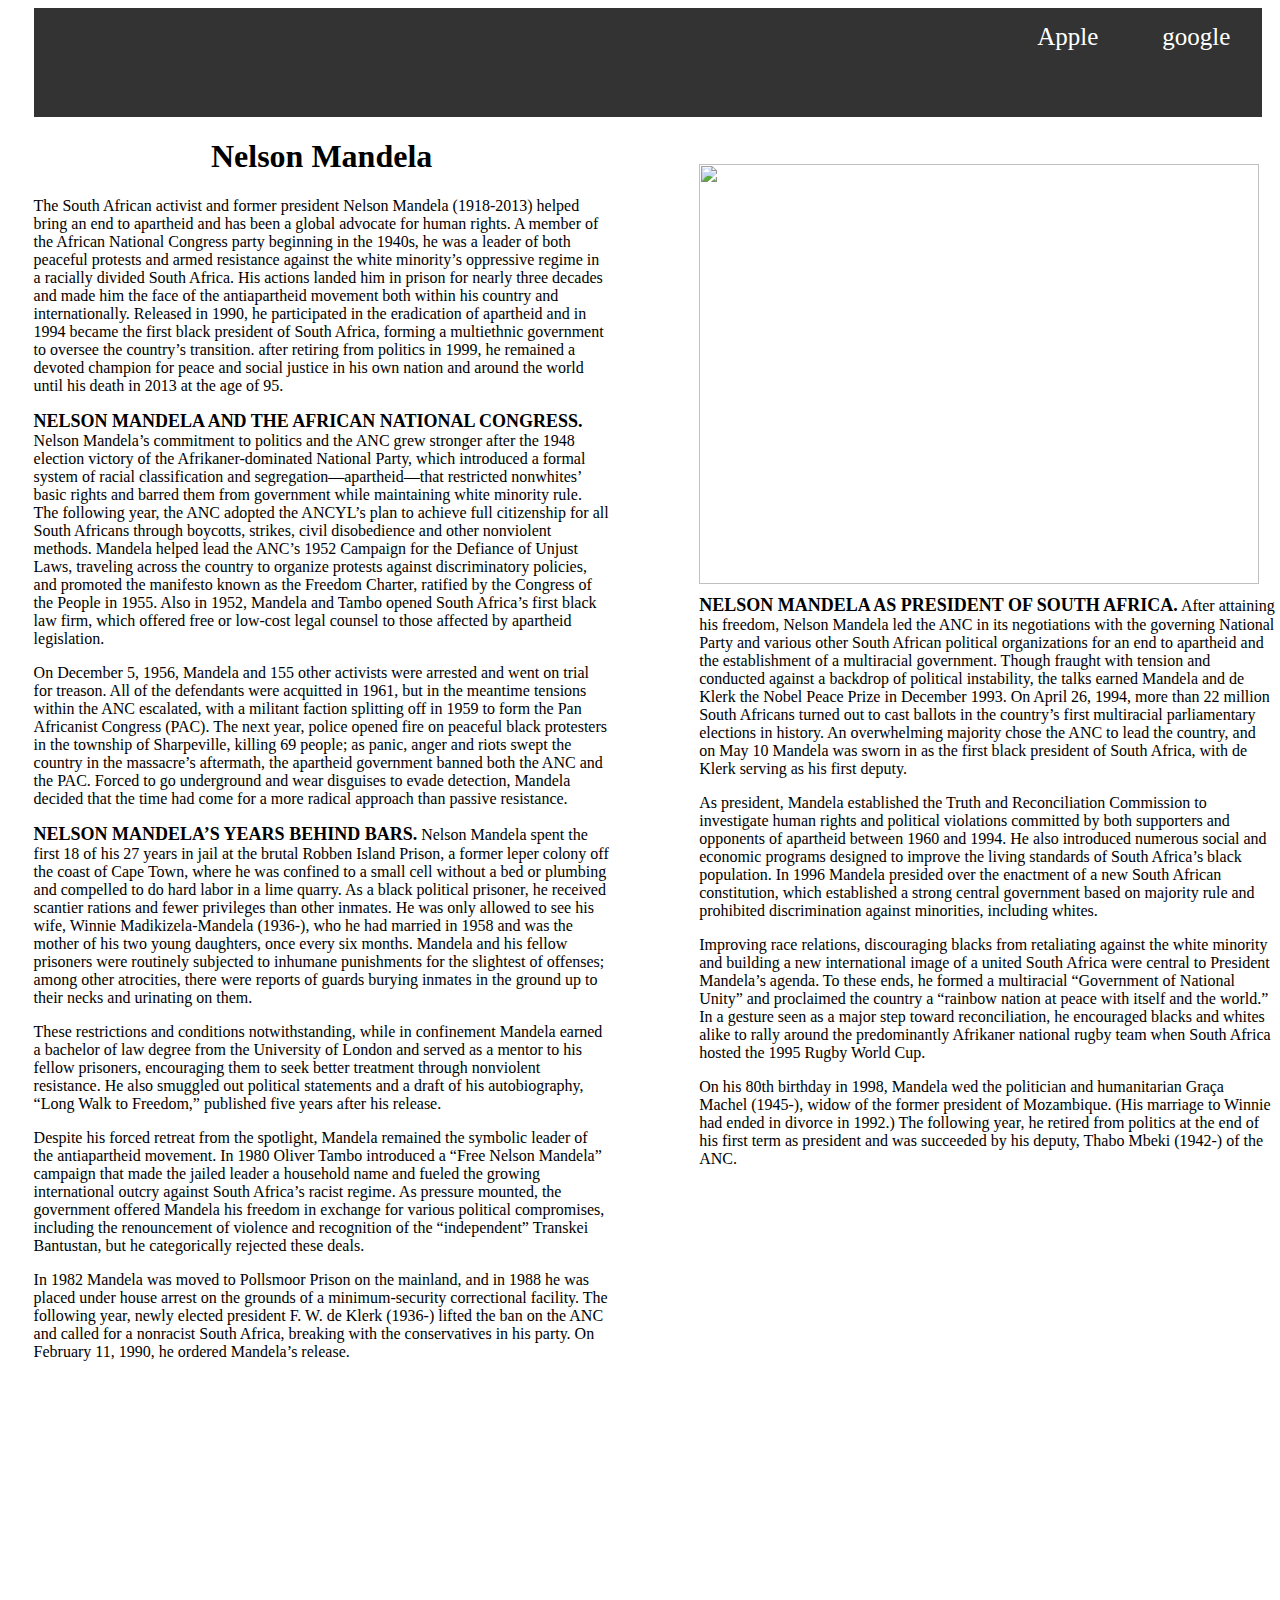
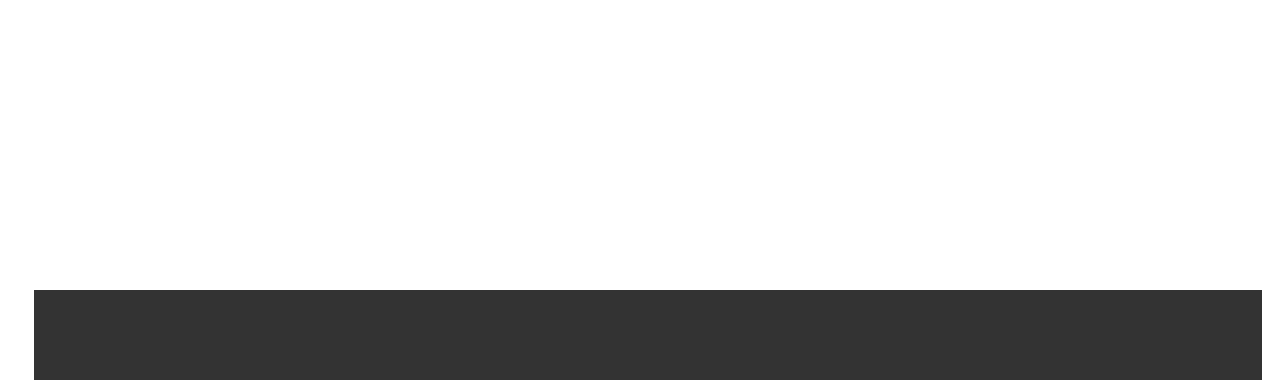
==== third/index.html @ aad1a84c "completed" ====
<!DOCTYPE html>
<html>
  <head>
    <meta charset="utf-8">
    <title>html css day2 project3</title>
    <link rel="stylesheet" href="style.css"/>
  </head>
  <body>
    <div class="header">
      <a class="w3-btn" href="https://www.google.com/">google</a>
      <a class="w4-btn" href="www.apple.com/">Apple</a>
    </div>
      <div class="container">
           <h1>Nelson Mandela</h1>
           <div <p>The South African activist and former president Nelson Mandela (1918-2013) helped bring an end to apartheid and has been a global advocate for human rights. A member of the African National Congress party beginning in the 1940s, he was a leader of both peaceful protests and armed resistance against the white minority’s oppressive regime in a racially divided South Africa. His actions landed him in prison for nearly three decades and made him the face of the antiapartheid movement both within his country and internationally. Released in 1990, he participated in the eradication of apartheid and in 1994 became the first black president of South Africa, forming a multiethnic government to oversee the country’s transition. after retiring from politics in 1999, he remained a devoted champion for peace and social justice in his own nation and around the world until his death in 2013 at the age of 95.</p></div>
           <div <p><span>NELSON MANDELA AND THE AFRICAN NATIONAL CONGRESS.</span>
Nelson Mandela’s commitment to politics and the ANC grew stronger after the 1948 election victory of the Afrikaner-dominated National Party, which introduced a formal system of racial classification and segregation—apartheid—that restricted nonwhites’ basic rights and barred them from government while maintaining white minority rule. The following year, the ANC adopted the ANCYL’s plan to achieve full citizenship for all South Africans through boycotts, strikes, civil disobedience and other nonviolent methods. Mandela helped lead the ANC’s 1952 Campaign for the Defiance of Unjust Laws, traveling across the country to organize protests against discriminatory policies, and promoted the manifesto known as the Freedom Charter, ratified by the Congress of the People in 1955. Also in 1952, Mandela and Tambo opened South Africa’s first black law firm, which offered free or low-cost legal counsel to those affected by apartheid legislation.</p></div>
           <div <p>On December 5, 1956, Mandela and 155 other activists were arrested and went on trial for treason. All of the defendants were acquitted in 1961, but in the meantime tensions within the ANC escalated, with a militant faction splitting off in 1959 to form the Pan Africanist Congress (PAC). The next year, police opened fire on peaceful black protesters in the township of Sharpeville, killing 69 people; as panic, anger and riots swept the country in the massacre’s aftermath, the apartheid government banned both the ANC and the PAC. Forced to go underground and wear disguises to evade detection, Mandela decided that the time had come for a more radical approach than passive resistance.</p></div>
           <div <p><span>NELSON MANDELA’S YEARS BEHIND BARS.</span>
Nelson Mandela spent the first 18 of his 27 years in jail at the brutal Robben Island Prison, a former leper colony off the coast of Cape Town, where he was confined to a small cell without a bed or plumbing and compelled to do hard labor in a lime quarry. As a black political prisoner, he received scantier rations and fewer privileges than other inmates. He was only allowed to see his wife, Winnie Madikizela-Mandela (1936-), who he had married in 1958 and was the mother of his two young daughters, once every six months. Mandela and his fellow prisoners were routinely subjected to inhumane punishments for the slightest of offenses; among other atrocities, there were reports of guards burying inmates in the ground up to their necks and urinating on them.</p></div>
           <div <p>These restrictions and conditions notwithstanding, while in confinement Mandela earned a bachelor of law degree from the University of London and served as a mentor to his fellow prisoners, encouraging them to seek better treatment through nonviolent resistance. He also smuggled out political statements and a draft of his autobiography, “Long Walk to Freedom,” published five years after his release.</p></div>
           <div <p>Despite his forced retreat from the spotlight, Mandela remained the symbolic leader of the antiapartheid movement. In 1980 Oliver Tambo introduced a “Free Nelson Mandela” campaign that made the jailed leader a household name and fueled the growing international outcry against South Africa’s racist regime. As pressure mounted, the government offered Mandela his freedom in exchange for various political compromises, including the renouncement of violence and recognition of the “independent” Transkei Bantustan, but he categorically rejected these deals.</p></div>
           <div <p>In 1982 Mandela was moved to Pollsmoor Prison on the mainland, and in 1988 he was placed under house arrest on the grounds of a minimum-security correctional facility. The following year, newly elected president F. W. de Klerk (1936-) lifted the ban on the ANC and called for a nonracist South Africa, breaking with the conservatives in his party. On February 11, 1990, he ordered Mandela’s release.</p></div>
      </div>
  <div class="right">
        <img class="irc_mi irMs_BLTbma0-pQOPx8XEepE" alt="" style="margin-top: 47px;" src="http://img2.timeinc.net/people/i/2013/gallery/nelson-mandela/nelson-mandela-400.jpg" width="560" height="420">
        <div <p><span>NELSON MANDELA AS PRESIDENT OF SOUTH AFRICA.</span>
After attaining his freedom, Nelson Mandela led the ANC in its negotiations with the governing National Party and various other South African political organizations for an end to apartheid and the establishment of a multiracial government. Though fraught with tension and conducted against a backdrop of political instability, the talks earned Mandela and de Klerk the Nobel Peace Prize in December 1993. On April 26, 1994, more than 22 million South Africans turned out to cast ballots in the country’s first multiracial parliamentary elections in history. An overwhelming majority chose the ANC to lead the country, and on May 10 Mandela was sworn in as the first black president of South Africa, with de Klerk serving as his first deputy.</p></div>
        <div <p>As president, Mandela established the Truth and Reconciliation Commission to investigate human rights and political violations committed by both supporters and opponents of apartheid between 1960 and 1994. He also introduced numerous social and economic programs designed to improve the living standards of South Africa’s black population. In 1996 Mandela presided over the enactment of a new South African constitution, which established a strong central government based on majority rule and prohibited discrimination against minorities, including whites.</p></div>
        <div <p>Improving race relations, discouraging blacks from retaliating against the white minority and building a new international image of a united South Africa were central to President Mandela’s agenda. To these ends, he formed a multiracial “Government of National Unity” and proclaimed the country a “rainbow nation at peace with itself and the world.” In a gesture seen as a major step toward reconciliation, he encouraged blacks and whites alike to rally around the predominantly Afrikaner national rugby team when South Africa hosted the 1995 Rugby World Cup.</p></div>
        <div <p>On his 80th birthday in 1998, Mandela wed the politician and humanitarian Graça Machel (1945-), widow of the former president of Mozambique. (His marriage to Winnie had ended in divorce in 1992.) The following year, he retired from politics at the end of his first term as president and was succeeded by his deputy, Thabo Mbeki (1942-) of the ANC.</p></div>
  </div>
         <div id="footer"></div>
  </body>
</html>
---- third/style.css ----
html, body {
  height: 110%;
  width: 100%;
}
.header {
  height: 10%;
  width: 96%;
  background-color: #333333;
  margin-left: 2%;
  margin-right: 5%;
}
.w3-btn {
  border: none;
  color: white;
  padding: 15px 32px;
  text-align: center;
  text-decoration: none;
  display: inline-block;
  font-size: 25px;
  float: right;
  background-color: none;
}
.w4-btn {
  border: none;
  color: white;
  padding: 15px 32px;
  text-align: center;
  text-decoration: none;
  display: inline-block;
  font-size: 25px;
  float: right;
  background-color: none;
}
.w3-btn:hover {
  border: none;
  color: white;
  padding: 15px 32px;
  text-align: center;
  text-decoration: none;
  display: inline-block;
  font-size: 30px;
  float: right;
  background-color: none;
}
.w4-btn:hover {
  border: none;
  color: white;
  padding: 15px 32px;
  text-align: center;
  text-decoration: none;
  display: inline-block;
  font-size: 30px;
  float: right;
  background-color: none;
}
.container {
  height: 140%;
  width: 45%;
  float: left;
  margin-left: 2%;
}
.right {
  height: 140%;
  width: 45%;
  float: right;
  margin-right: 1%;
}
img {
  margin-bottom: 2%;
}
span {
  font-size: 18px;
  font-weight: bolder;
  font-family: fantasy;
}
h1 {
  font-size: 32px;
  font-weight: bolder;
  font-family: cursive;
  text-align: center;
}
#footer {
  height: 10%;
  width: 96%;
  background-color: #333333;
  position: absolute;
  top: 210%;
  margin-left: 2%;
  margin-right: 5%;
}
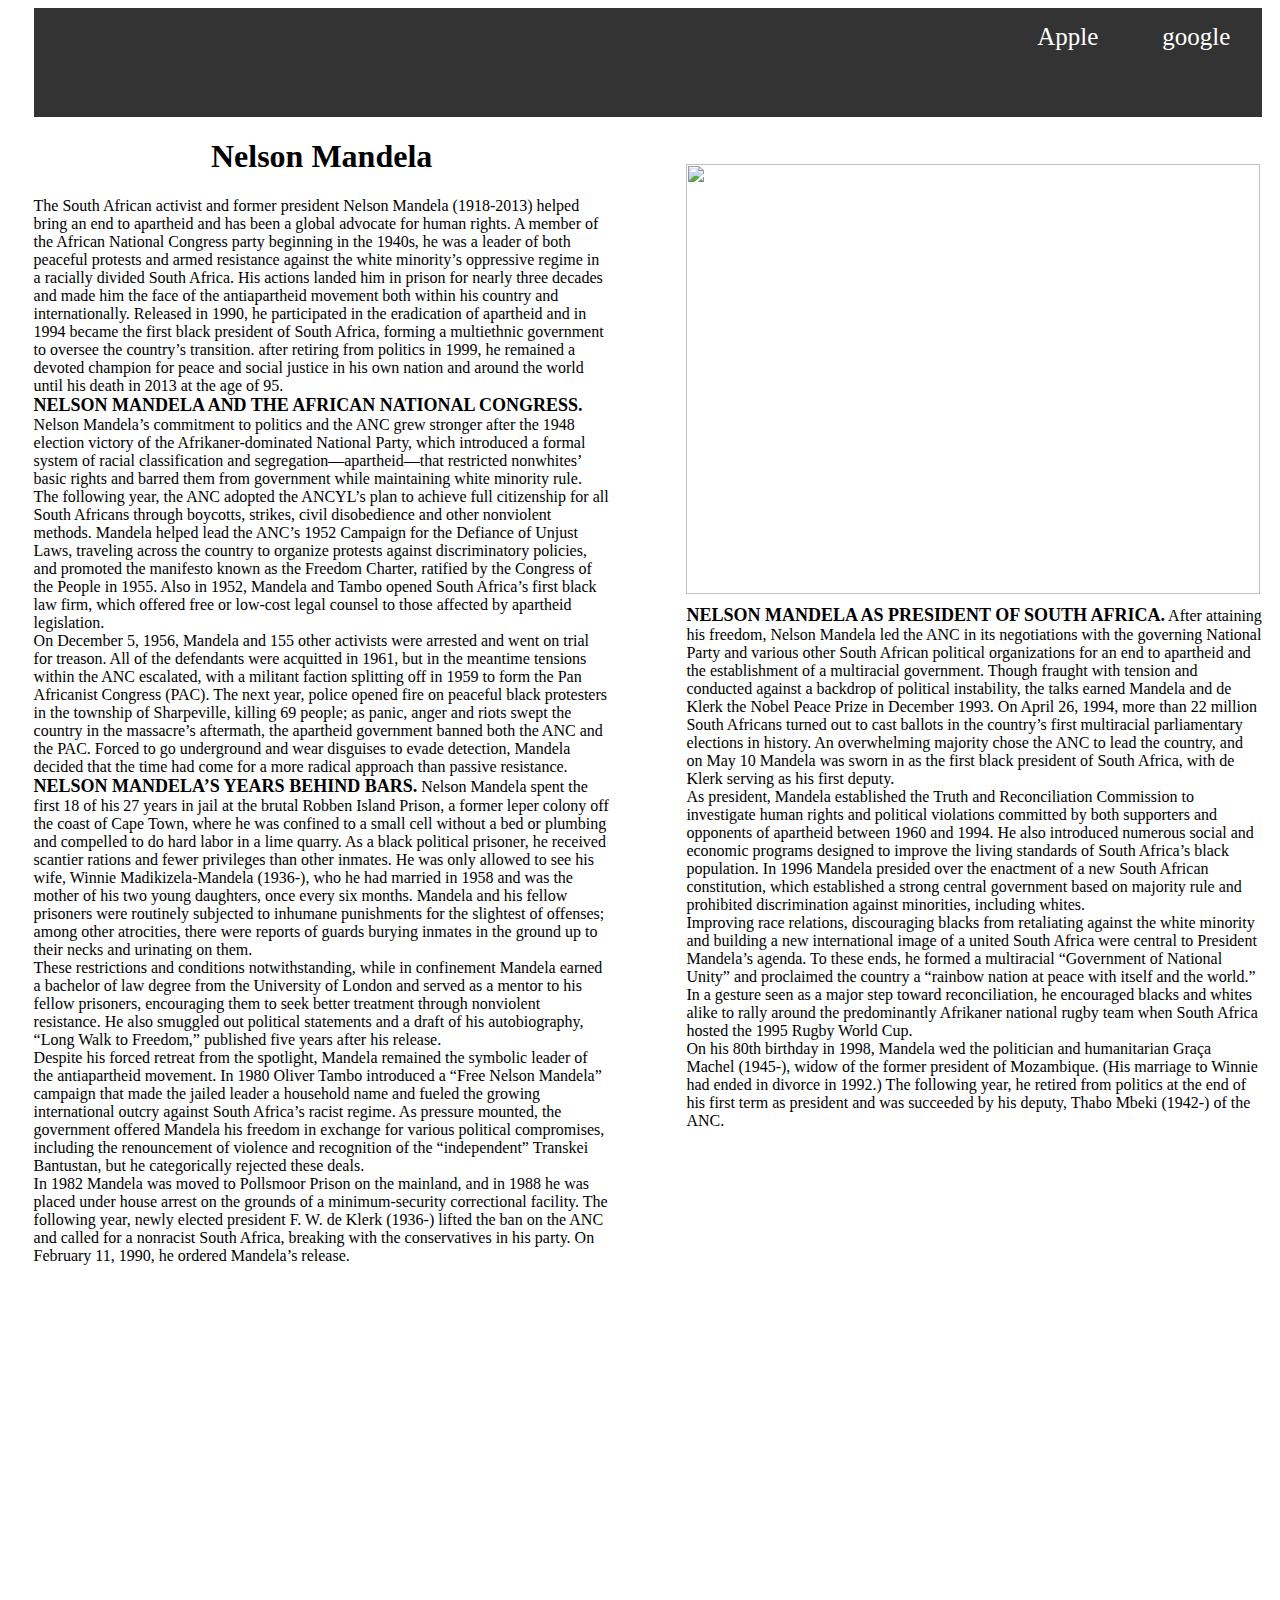
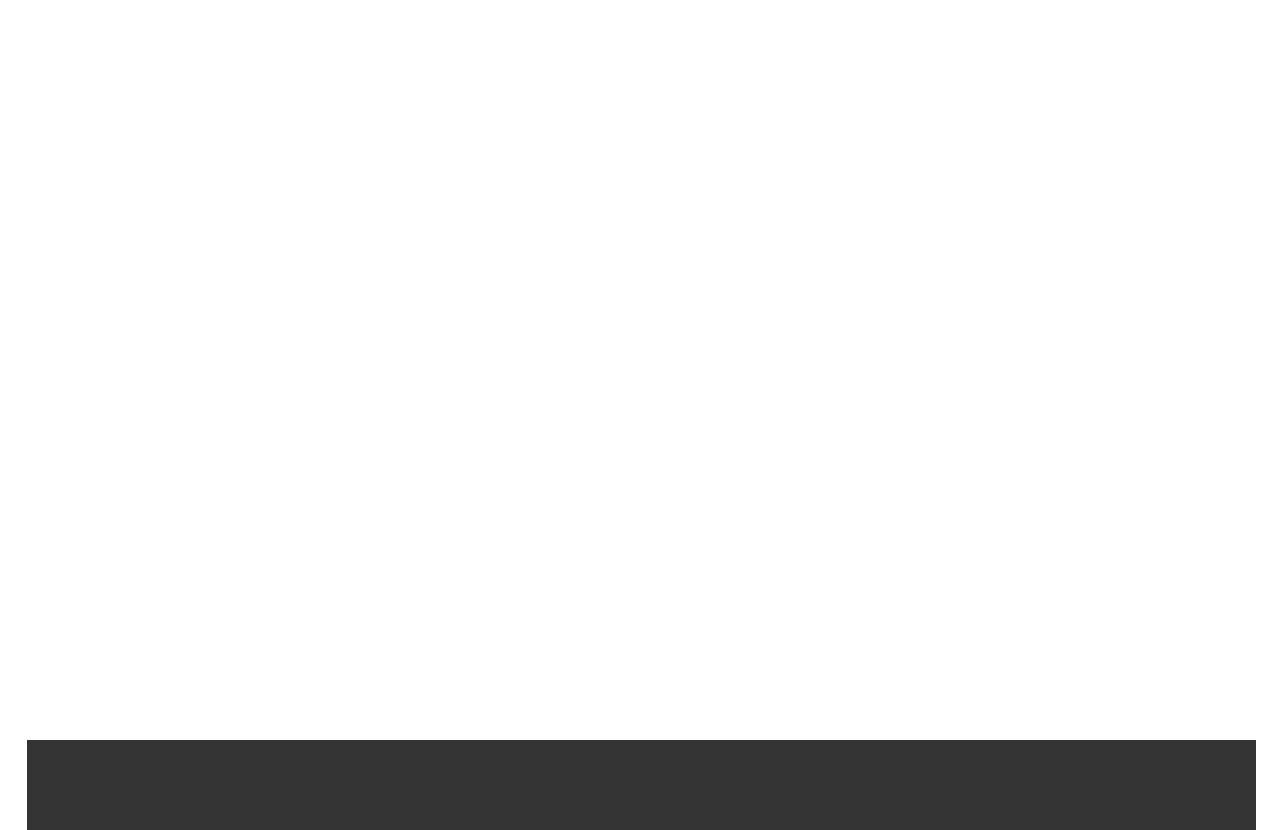
==== commit 7b30dcb2: "added text" ====
--- a/third/index.html
+++ b/third/index.html
@@ -12,23 +12,23 @@
     </div>
       <div class="container">
            <h1>Nelson Mandela</h1>
-           <div <p>The South African activist and former president Nelson Mandela (1918-2013) helped bring an end to apartheid and has been a global advocate for human rights. A member of the African National Congress party beginning in the 1940s, he was a leader of both peaceful protests and armed resistance against the white minority’s oppressive regime in a racially divided South Africa. His actions landed him in prison for nearly three decades and made him the face of the antiapartheid movement both within his country and internationally. Released in 1990, he participated in the eradication of apartheid and in 1994 became the first black president of South Africa, forming a multiethnic government to oversee the country’s transition. after retiring from politics in 1999, he remained a devoted champion for peace and social justice in his own nation and around the world until his death in 2013 at the age of 95.</p></div>
-           <div <p><span>NELSON MANDELA AND THE AFRICAN NATIONAL CONGRESS.</span>
-Nelson Mandela’s commitment to politics and the ANC grew stronger after the 1948 election victory of the Afrikaner-dominated National Party, which introduced a formal system of racial classification and segregation—apartheid—that restricted nonwhites’ basic rights and barred them from government while maintaining white minority rule. The following year, the ANC adopted the ANCYL’s plan to achieve full citizenship for all South Africans through boycotts, strikes, civil disobedience and other nonviolent methods. Mandela helped lead the ANC’s 1952 Campaign for the Defiance of Unjust Laws, traveling across the country to organize protests against discriminatory policies, and promoted the manifesto known as the Freedom Charter, ratified by the Congress of the People in 1955. Also in 1952, Mandela and Tambo opened South Africa’s first black law firm, which offered free or low-cost legal counsel to those affected by apartheid legislation.</p></div>
-           <div <p>On December 5, 1956, Mandela and 155 other activists were arrested and went on trial for treason. All of the defendants were acquitted in 1961, but in the meantime tensions within the ANC escalated, with a militant faction splitting off in 1959 to form the Pan Africanist Congress (PAC). The next year, police opened fire on peaceful black protesters in the township of Sharpeville, killing 69 people; as panic, anger and riots swept the country in the massacre’s aftermath, the apartheid government banned both the ANC and the PAC. Forced to go underground and wear disguises to evade detection, Mandela decided that the time had come for a more radical approach than passive resistance.</p></div>
-           <div <p><span>NELSON MANDELA’S YEARS BEHIND BARS.</span>
-Nelson Mandela spent the first 18 of his 27 years in jail at the brutal Robben Island Prison, a former leper colony off the coast of Cape Town, where he was confined to a small cell without a bed or plumbing and compelled to do hard labor in a lime quarry. As a black political prisoner, he received scantier rations and fewer privileges than other inmates. He was only allowed to see his wife, Winnie Madikizela-Mandela (1936-), who he had married in 1958 and was the mother of his two young daughters, once every six months. Mandela and his fellow prisoners were routinely subjected to inhumane punishments for the slightest of offenses; among other atrocities, there were reports of guards burying inmates in the ground up to their necks and urinating on them.</p></div>
-           <div <p>These restrictions and conditions notwithstanding, while in confinement Mandela earned a bachelor of law degree from the University of London and served as a mentor to his fellow prisoners, encouraging them to seek better treatment through nonviolent resistance. He also smuggled out political statements and a draft of his autobiography, “Long Walk to Freedom,” published five years after his release.</p></div>
-           <div <p>Despite his forced retreat from the spotlight, Mandela remained the symbolic leader of the antiapartheid movement. In 1980 Oliver Tambo introduced a “Free Nelson Mandela” campaign that made the jailed leader a household name and fueled the growing international outcry against South Africa’s racist regime. As pressure mounted, the government offered Mandela his freedom in exchange for various political compromises, including the renouncement of violence and recognition of the “independent” Transkei Bantustan, but he categorically rejected these deals.</p></div>
-           <div <p>In 1982 Mandela was moved to Pollsmoor Prison on the mainland, and in 1988 he was placed under house arrest on the grounds of a minimum-security correctional facility. The following year, newly elected president F. W. de Klerk (1936-) lifted the ban on the ANC and called for a nonracist South Africa, breaking with the conservatives in his party. On February 11, 1990, he ordered Mandela’s release.</p></div>
+           <div> The South African activist and former president Nelson Mandela (1918-2013) helped bring an end to apartheid and has been a global advocate for human rights. A member of the African National Congress party beginning in the 1940s, he was a leader of both peaceful protests and armed resistance against the white minority’s oppressive regime in a racially divided South Africa. His actions landed him in prison for nearly three decades and made him the face of the antiapartheid movement both within his country and internationally. Released in 1990, he participated in the eradication of apartheid and in 1994 became the first black president of South Africa, forming a multiethnic government to oversee the country’s transition. after retiring from politics in 1999, he remained a devoted champion for peace and social justice in his own nation and around the world until his death in 2013 at the age of 95.</div>
+           <div> <span>NELSON MANDELA AND THE AFRICAN NATIONAL CONGRESS.</span>
+Nelson Mandela’s commitment to politics and the ANC grew stronger after the 1948 election victory of the Afrikaner-dominated National Party, which introduced a formal system of racial classification and segregation—apartheid—that restricted nonwhites’ basic rights and barred them from government while maintaining white minority rule. The following year, the ANC adopted the ANCYL’s plan to achieve full citizenship for all South Africans through boycotts, strikes, civil disobedience and other nonviolent methods. Mandela helped lead the ANC’s 1952 Campaign for the Defiance of Unjust Laws, traveling across the country to organize protests against discriminatory policies, and promoted the manifesto known as the Freedom Charter, ratified by the Congress of the People in 1955. Also in 1952, Mandela and Tambo opened South Africa’s first black law firm, which offered free or low-cost legal counsel to those affected by apartheid legislation.</div>
+           <div> On December 5, 1956, Mandela and 155 other activists were arrested and went on trial for treason. All of the defendants were acquitted in 1961, but in the meantime tensions within the ANC escalated, with a militant faction splitting off in 1959 to form the Pan Africanist Congress (PAC). The next year, police opened fire on peaceful black protesters in the township of Sharpeville, killing 69 people; as panic, anger and riots swept the country in the massacre’s aftermath, the apartheid government banned both the ANC and the PAC. Forced to go underground and wear disguises to evade detection, Mandela decided that the time had come for a more radical approach than passive resistance.</div>
+           <div> <span>NELSON MANDELA’S YEARS BEHIND BARS.</span>
+Nelson Mandela spent the first 18 of his 27 years in jail at the brutal Robben Island Prison, a former leper colony off the coast of Cape Town, where he was confined to a small cell without a bed or plumbing and compelled to do hard labor in a lime quarry. As a black political prisoner, he received scantier rations and fewer privileges than other inmates. He was only allowed to see his wife, Winnie Madikizela-Mandela (1936-), who he had married in 1958 and was the mother of his two young daughters, once every six months. Mandela and his fellow prisoners were routinely subjected to inhumane punishments for the slightest of offenses; among other atrocities, there were reports of guards burying inmates in the ground up to their necks and urinating on them.</div>
+           <div> These restrictions and conditions notwithstanding, while in confinement Mandela earned a bachelor of law degree from the University of London and served as a mentor to his fellow prisoners, encouraging them to seek better treatment through nonviolent resistance. He also smuggled out political statements and a draft of his autobiography, “Long Walk to Freedom,” published five years after his release.</div>
+           <div> Despite his forced retreat from the spotlight, Mandela remained the symbolic leader of the antiapartheid movement. In 1980 Oliver Tambo introduced a “Free Nelson Mandela” campaign that made the jailed leader a household name and fueled the growing international outcry against South Africa’s racist regime. As pressure mounted, the government offered Mandela his freedom in exchange for various political compromises, including the renouncement of violence and recognition of the “independent” Transkei Bantustan, but he categorically rejected these deals.</div>
+           <div> In 1982 Mandela was moved to Pollsmoor Prison on the mainland, and in 1988 he was placed under house arrest on the grounds of a minimum-security correctional facility. The following year, newly elected president F. W. de Klerk (1936-) lifted the ban on the ANC and called for a nonracist South Africa, breaking with the conservatives in his party. On February 11, 1990, he ordered Mandela’s release.</div>
       </div>
   <div class="right">
-        <img class="irc_mi irMs_BLTbma0-pQOPx8XEepE" alt="" style="margin-top: 47px;" src="http://img2.timeinc.net/people/i/2013/gallery/nelson-mandela/nelson-mandela-400.jpg" width="560" height="420">
-        <div <p><span>NELSON MANDELA AS PRESIDENT OF SOUTH AFRICA.</span>
-After attaining his freedom, Nelson Mandela led the ANC in its negotiations with the governing National Party and various other South African political organizations for an end to apartheid and the establishment of a multiracial government. Though fraught with tension and conducted against a backdrop of political instability, the talks earned Mandela and de Klerk the Nobel Peace Prize in December 1993. On April 26, 1994, more than 22 million South Africans turned out to cast ballots in the country’s first multiracial parliamentary elections in history. An overwhelming majority chose the ANC to lead the country, and on May 10 Mandela was sworn in as the first black president of South Africa, with de Klerk serving as his first deputy.</p></div>
-        <div <p>As president, Mandela established the Truth and Reconciliation Commission to investigate human rights and political violations committed by both supporters and opponents of apartheid between 1960 and 1994. He also introduced numerous social and economic programs designed to improve the living standards of South Africa’s black population. In 1996 Mandela presided over the enactment of a new South African constitution, which established a strong central government based on majority rule and prohibited discrimination against minorities, including whites.</p></div>
-        <div <p>Improving race relations, discouraging blacks from retaliating against the white minority and building a new international image of a united South Africa were central to President Mandela’s agenda. To these ends, he formed a multiracial “Government of National Unity” and proclaimed the country a “rainbow nation at peace with itself and the world.” In a gesture seen as a major step toward reconciliation, he encouraged blacks and whites alike to rally around the predominantly Afrikaner national rugby team when South Africa hosted the 1995 Rugby World Cup.</p></div>
-        <div <p>On his 80th birthday in 1998, Mandela wed the politician and humanitarian Graça Machel (1945-), widow of the former president of Mozambique. (His marriage to Winnie had ended in divorce in 1992.) The following year, he retired from politics at the end of his first term as president and was succeeded by his deputy, Thabo Mbeki (1942-) of the ANC.</p></div>
+        <img class="irc_mi irMs_BLTbma0-pQOPx8XEepE" alt="" style="margin-top: 47px;" src="http://img2.timeinc.net/people/i/2013/gallery/nelson-mandela/nelson-mandela-400.jpg" width="574" height="430">
+        <div> <span>NELSON MANDELA AS PRESIDENT OF SOUTH AFRICA.</span>
+After attaining his freedom, Nelson Mandela led the ANC in its negotiations with the governing National Party and various other South African political organizations for an end to apartheid and the establishment of a multiracial government. Though fraught with tension and conducted against a backdrop of political instability, the talks earned Mandela and de Klerk the Nobel Peace Prize in December 1993. On April 26, 1994, more than 22 million South Africans turned out to cast ballots in the country’s first multiracial parliamentary elections in history. An overwhelming majority chose the ANC to lead the country, and on May 10 Mandela was sworn in as the first black president of South Africa, with de Klerk serving as his first deputy.</div>
+        <div> As president, Mandela established the Truth and Reconciliation Commission to investigate human rights and political violations committed by both supporters and opponents of apartheid between 1960 and 1994. He also introduced numerous social and economic programs designed to improve the living standards of South Africa’s black population. In 1996 Mandela presided over the enactment of a new South African constitution, which established a strong central government based on majority rule and prohibited discrimination against minorities, including whites.</div>
+        <div> Improving race relations, discouraging blacks from retaliating against the white minority and building a new international image of a united South Africa were central to President Mandela’s agenda. To these ends, he formed a multiracial “Government of National Unity” and proclaimed the country a “rainbow nation at peace with itself and the world.” In a gesture seen as a major step toward reconciliation, he encouraged blacks and whites alike to rally around the predominantly Afrikaner national rugby team when South Africa hosted the 1995 Rugby World Cup.</div>
+        <div> On his 80th birthday in 1998, Mandela wed the politician and humanitarian Graça Machel (1945-), widow of the former president of Mozambique. (His marriage to Winnie had ended in divorce in 1992.) The following year, he retired from politics at the end of his first term as president and was succeeded by his deputy, Thabo Mbeki (1942-) of the ANC.</div>
   </div>
          <div id="footer"></div>
   </body>
--- a/third/style.css
+++ b/third/style.css
@@ -7,7 +7,7 @@
   width: 96%;
   background-color: #333333;
   margin-left: 2%;
-  margin-right: 5%;
+  margin-right: 8%;
 }
 .w3-btn {
   border: none;
@@ -63,7 +63,7 @@
   height: 140%;
   width: 45%;
   float: right;
-  margin-right: 1%;
+  margin-right: 2%;
 }
 img {
   margin-bottom: 2%;
@@ -84,7 +84,10 @@
   width: 96%;
   background-color: #333333;
   position: absolute;
-  top: 210%;
-  margin-left: 2%;
+  top: 260%;
+  margin-left: 1.5%;
   margin-right: 5%;
 }
+div {
+  font-family: cursive;
+}
